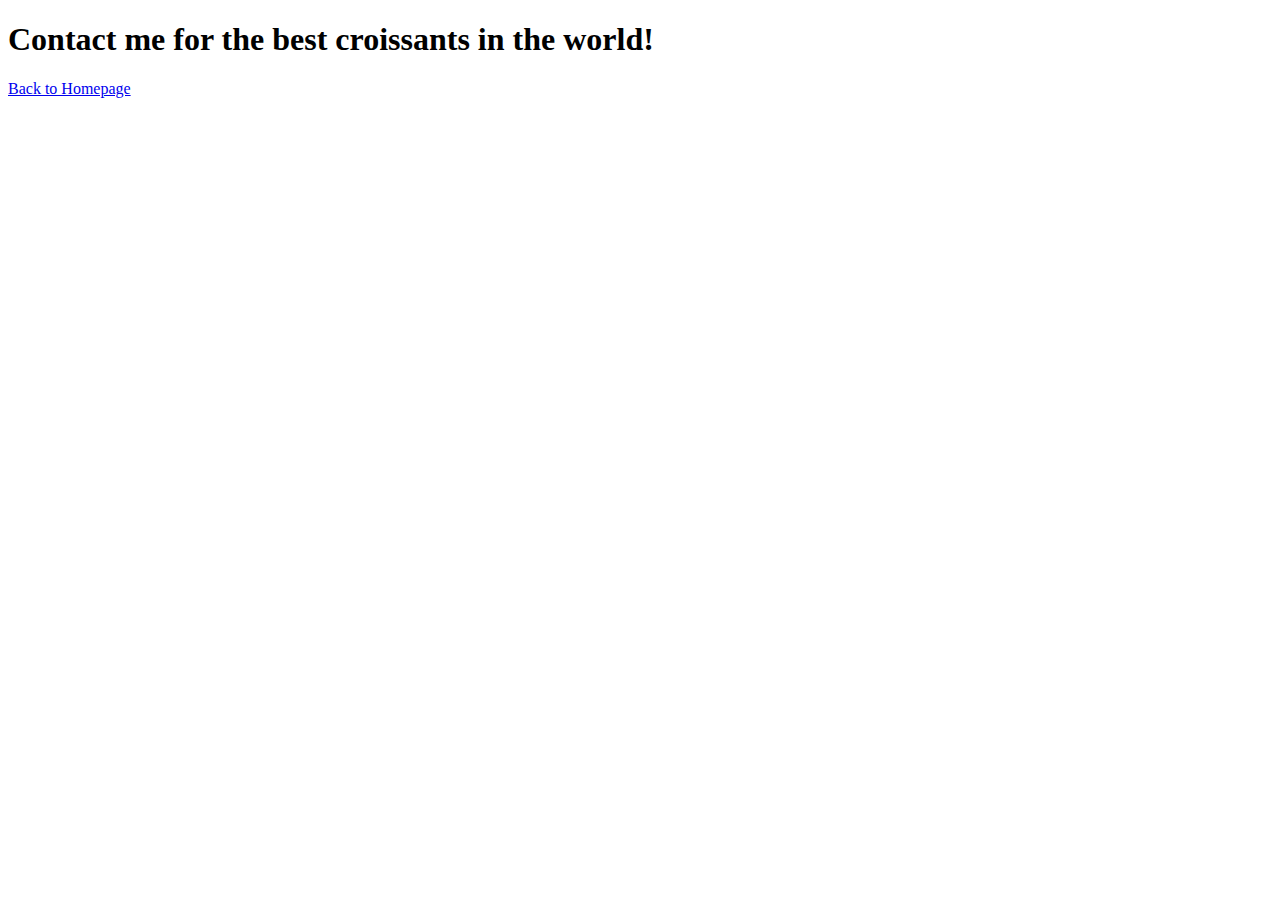
==== contact.html @ 7015f79b "croissant homework" ====
<!DOCTYPE html>
<html lang="en">
  <head>
    <meta charset="UTF-8" />
    <meta http-equiv="X-UA-Compatible" content="IE=edge" />
    <meta name="viewport" content="width=device-width, initial-scale=1.0" />
    <title>Contact</title>
  </head>
  <body>
    <h1>Contact me for the best croissants in the world!</h1>
    <a href="/">Back to Homepage</a>
  </body>
</html>
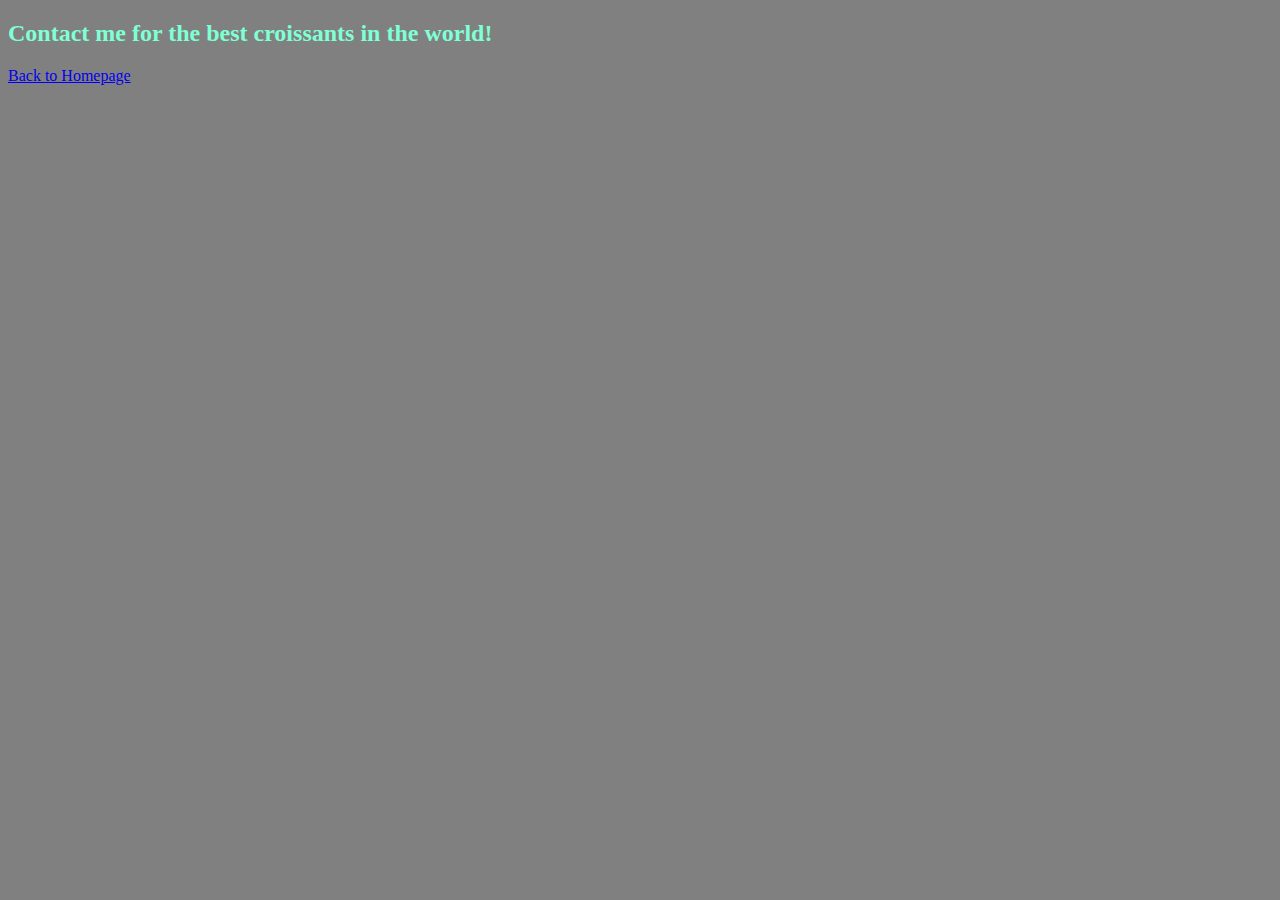
==== commit 2a6bc10a: "added style to h2" ====
--- a/contact.html
+++ b/contact.html
@@ -4,10 +4,11 @@
     <meta charset="UTF-8" />
     <meta http-equiv="X-UA-Compatible" content="IE=edge" />
     <meta name="viewport" content="width=device-width, initial-scale=1.0" />
+    <link rel="stylesheet" href="/src/style.css" />
     <title>Contact</title>
   </head>
   <body>
-    <h1>Contact me for the best croissants in the world!</h1>
+    <h2>Contact me for the best croissants in the world!</h2>
     <a href="/">Back to Homepage</a>
   </body>
 </html>
--- a/src/style.css
+++ b/src/style.css
@@ -0,0 +1,8 @@
+body {
+  background: grey;
+  color: pink;
+}
+
+h2 {
+  color: aquamarine;
+}
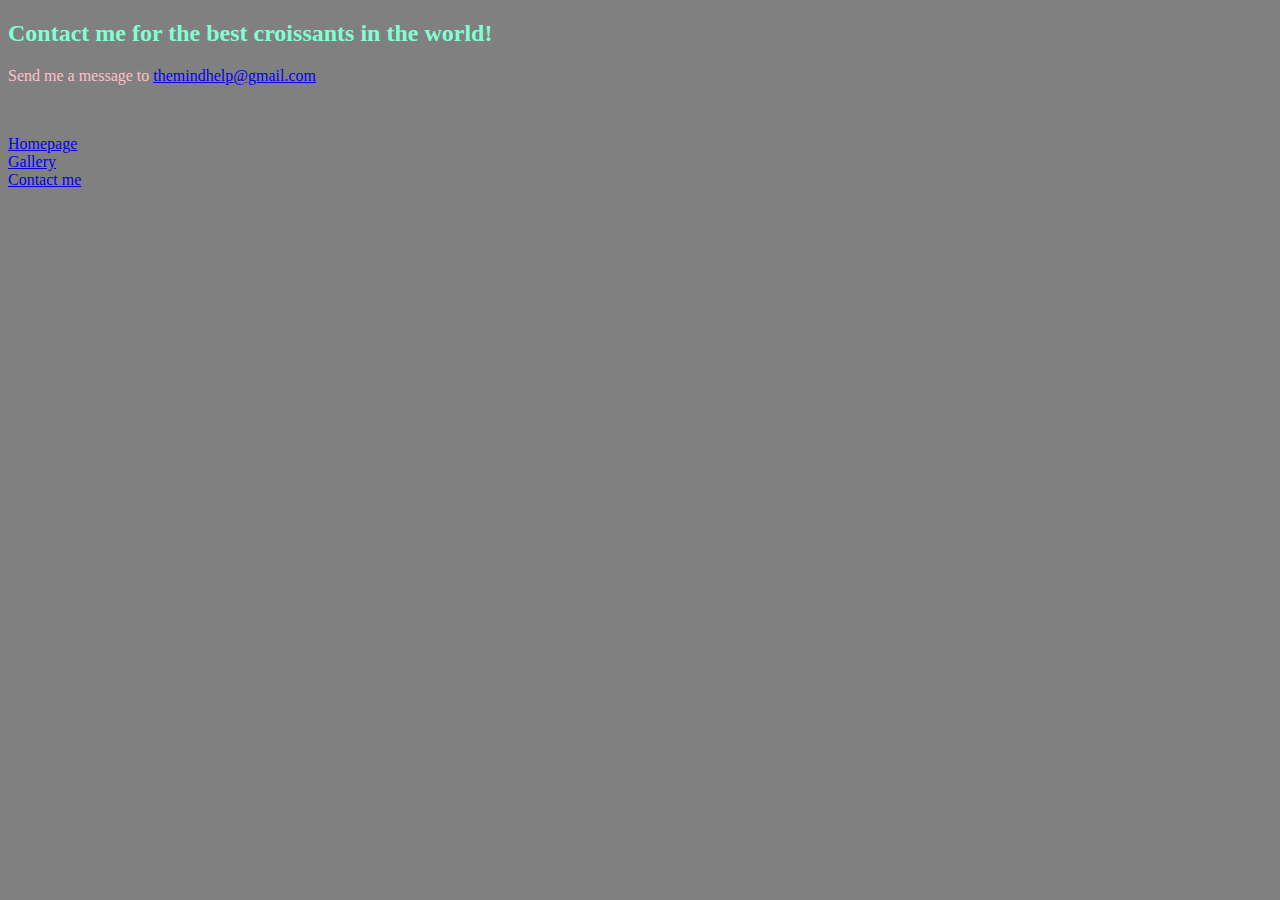
==== commit 51b32718: "added the footer" ====
--- a/contact.html
+++ b/contact.html
@@ -9,6 +9,15 @@
   </head>
   <body>
     <h2>Contact me for the best croissants in the world!</h2>
-    <a href="/">Back to Homepage</a>
+    <p>
+      Send me a message to
+      <a href="mailto:themindhelp@gmail.com">themindhelp@gmail.com</a>
+    </p>
+
+    <footer>
+      <a href="/">Homepage</a>
+      <a href="/photo.html/argentine-croissants-medialunas.jpg">Gallery</a>
+      <a href="contact.html">Contact me</a>
+    </footer>
   </body>
 </html>
--- a/src/style.css
+++ b/src/style.css
@@ -6,3 +6,9 @@
 h2 {
   color: aquamarine;
 }
+
+footer {
+  display: flex;
+  flex-direction: column;
+  margin-top: 50px;
+}
